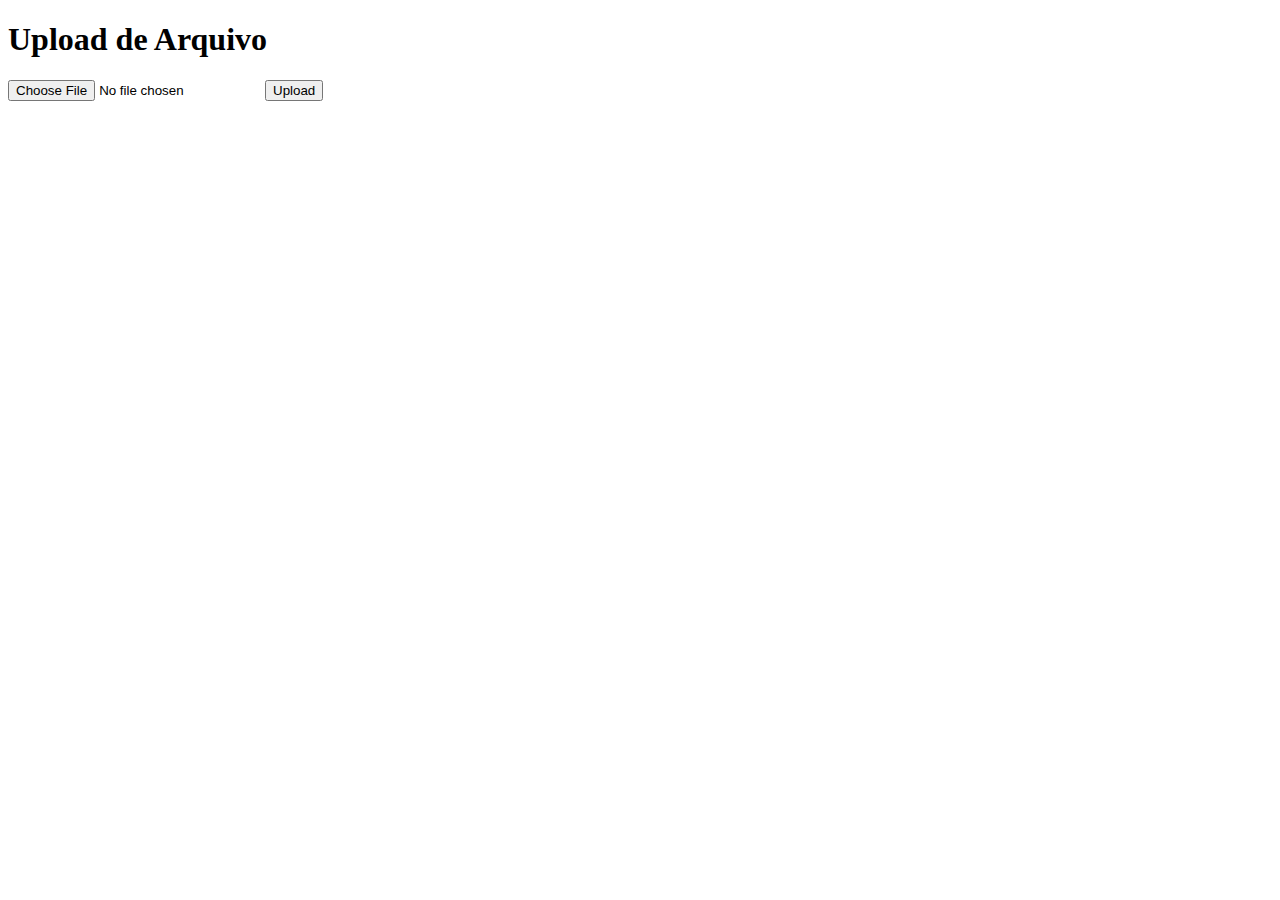
==== templates/upload.html @ 903c64ce "Add files via upload" ====
<!DOCTYPE html>
<html lang="en">
<head>
    <meta charset="UTF-8">
    <meta name="viewport" content="width=device-width, initial-scale=1.0">
    <title>Upload para S3</title>
</head>
<body>
    <h1>Upload de Arquivo</h1>
    <form action="/upload" method="POST" enctype="multipart/form-data">
        <input type="file" name="file">
        <button type="submit">Upload</button>
    </form>
</body>
</html>
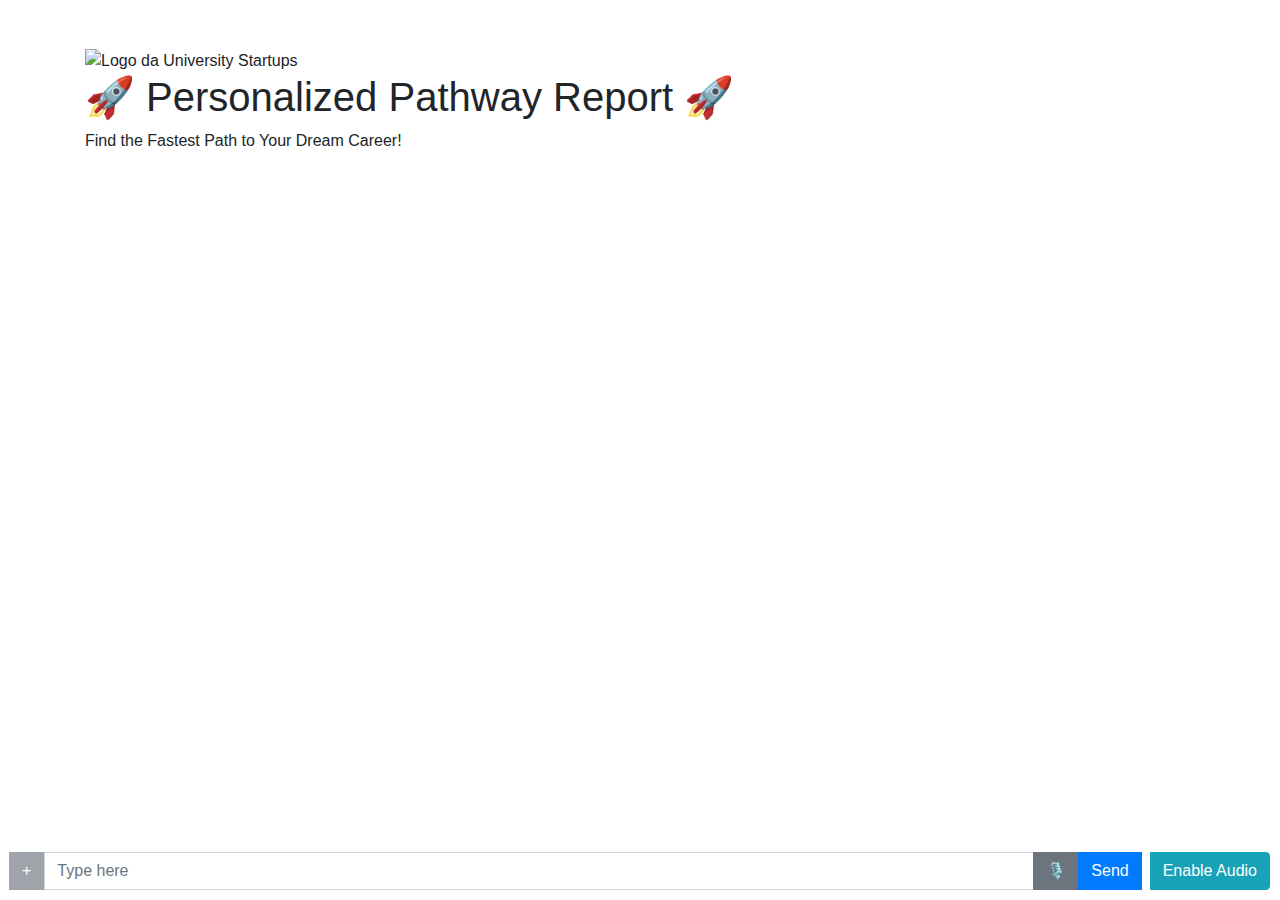
==== commit def5fbbd: "Update upload.html" ====
--- a/templates/upload.html
+++ b/templates/upload.html
@@ -1,15 +1,160 @@
 <!DOCTYPE html>
 <html lang="en">
+
 <head>
     <meta charset="UTF-8">
     <meta name="viewport" content="width=device-width, initial-scale=1.0">
-    <title>Upload para S3</title>
+    <title>AI Assistente</title>
+    <link rel="stylesheet" href="https://stackpath.bootstrapcdn.com/bootstrap/4.5.2/css/bootstrap.min.css">
+    <link rel="stylesheet" href="{{ url_for('static', filename='styles.css') }}">
 </head>
+
 <body>
-    <h1>Upload de Arquivo</h1>
-    <form action="/upload" method="POST" enctype="multipart/form-data">
-        <input type="file" name="file">
-        <button type="submit">Upload</button>
-    </form>
+    <div class="container mt-5">
+        <div class="logo">
+            <img src="https://cdn.prod.website-files.com/65cd787b996708ed6404fc40/65e13f8434ed5dc4c2d48c89_university-startup-logo-horiz-TM-med.png" alt="Logo da University Startups" class="logo-img">
+        </div>
+        <div class="header">
+            <h1>🚀 Personalized Pathway Report 🚀</h1>
+            <p class="subtitulo">Find the Fastest Path to Your Dream Career!</p>
+        </div>
+
+        <div class="response-box" id="chat-box">
+            <div class="loader" id="loader" style="display: none;"></div>
+            <!-- Chat history will be dynamically added here -->
+        </div>
+
+        <form id="chat-form" class="fixed-bottom" style="background-color: #fff; padding: 10px;">
+            <div class="input-group">
+                <div class="input-group-append">
+                    <button type="button" id="new-conversation" class="btn btn-secondary btn-new-conversation" disabled>+</button>
+                </div>
+                <input type="text" id="question" name="question" class="form-control" placeholder="Type here" required>
+                <div class="input-group-append">
+                    <button type="button" id="voice-input" class="btn btn-secondary">
+                        🎙️
+                    </button>
+                    <button type="submit" class="btn btn-primary">Send</button>
+                    <button type="button" id="audio-response-toggle" class="btn btn-info ml-2">Enable Audio</button>
+                </div>
+            </div>
+        </form>
+    </div>
+
+    <script src="https://code.jquery.com/jquery-3.5.1.min.js"></script>
+    <script>
+        $(document).ready(function () {
+            let useAudioResponse = false; // Estado inicial: usa /response
+
+            // Função para alternar o modo de resposta
+            $('#audio-response-toggle').click(function () {
+                useAudioResponse = !useAudioResponse; // Alterna entre true e false
+                const button = $(this);
+
+                if (useAudioResponse) {
+                    button.text('Disable Audio'); // Atualiza o texto do botão
+                    button.removeClass('btn-info').addClass('btn-success');
+                } else {
+                    button.text('Enable Audio');
+                    button.removeClass('btn-success').addClass('btn-info');
+                }
+            });
+
+            // Evento de envio do formulário
+            $('#chat-form').submit(function (event) {
+                event.preventDefault();
+                
+                let question = $('#question').val();
+                let chatBox = $('#chat-box');
+
+                if (question.trim() !== "") {
+                    // Add question to chat
+                    chatBox.append(`<div class="question"><strong></strong> ${question}</div>`);
+
+                    let loader = $('<div class="loader"></div>');
+                    chatBox.append(loader);
+                    // Show loader
+                    loader.show();
+
+                    $('#question').val('');
+
+                    // Seleciona a rota com base no estado do toggle
+                    let route = useAudioResponse ? '/response-audio' : '/response';
+
+                    $.post(route, { question: question }, function (data) {
+                        // Add response to chat
+                        loader.hide();
+                        if (useAudioResponse){
+                            // let audioUrl = data.audio_url;
+                            chatBox.append(`
+                                <div class="response">
+                                    <audio controls>
+                                        <source src="${data.audio_url}" type="audio/mpeg">
+                                        Your browser does not support the audio element.
+                                    </audio>
+                                </div>
+                            `);
+                        } else{
+                            chatBox.append(`<div class="response">${data.response}</div>`);
+                        } 
+                        // Scroll to bottom
+                        chatBox.scrollTop(chatBox[0].scrollHeight);
+                        // Enable the new conversation button after a message is sent
+                        $('#new-conversation').prop('disabled', false);
+                    });
+                }
+            });
+
+            $('#new-conversation').click(function () {
+                $.post('/reset', function () {   // Clear chat box
+                    $('#chat-box').empty();
+                    $('#new-conversation').prop('disabled', true); // Disable the new conversation button
+                });
+            });
+
+            const button = document.getElementById('new-conversation');
+
+            button.addEventListener('mouseenter', function () {
+                this.innerText = 'New chat';
+                this.style.borderRadius = '15%'; // Alterar o border-radius para um retângulo arredondado
+                this.style.width = '100px'; // Aumentar a largura para acomodar o novo texto
+                this.style.height = '40px'; // Manter a altura para um visual consistente
+            });
+
+            button.addEventListener('mouseleave', function () {
+                this.innerText = '+';
+                this.style.borderRadius = '50%'; // Restaurar o formato redondo
+                this.style.width = '40px'; // Restaurar a largura original
+                this.style.height = '40px'; // Restaurar a altura original
+            });
+
+            // Speech-to-Text logic
+            const voiceInputBtn = document.getElementById('voice-input');
+            const questionInput = document.getElementById('question');
+            const SpeechRecognition = window.SpeechRecognition || window.webkitSpeechRecognition;
+
+            if (SpeechRecognition) {
+                const recognition = new SpeechRecognition();
+                recognition.lang = 'en-US';
+
+                voiceInputBtn.addEventListener('click', function () {
+                    recognition.start();
+                });
+
+                recognition.onresult = function (event) {
+                    const transcript = event.results[0][0].transcript;
+                    questionInput.value = transcript;
+                };
+
+                recognition.onerror = function (event) {
+                    alert('Error in voice recognition: ' + event.error);
+                };
+            } else {
+                voiceInputBtn.disabled = true;
+                alert('Your browser does not support speech recognition.');
+            }
+        });
+    </script>
 </body>
+
 </html>
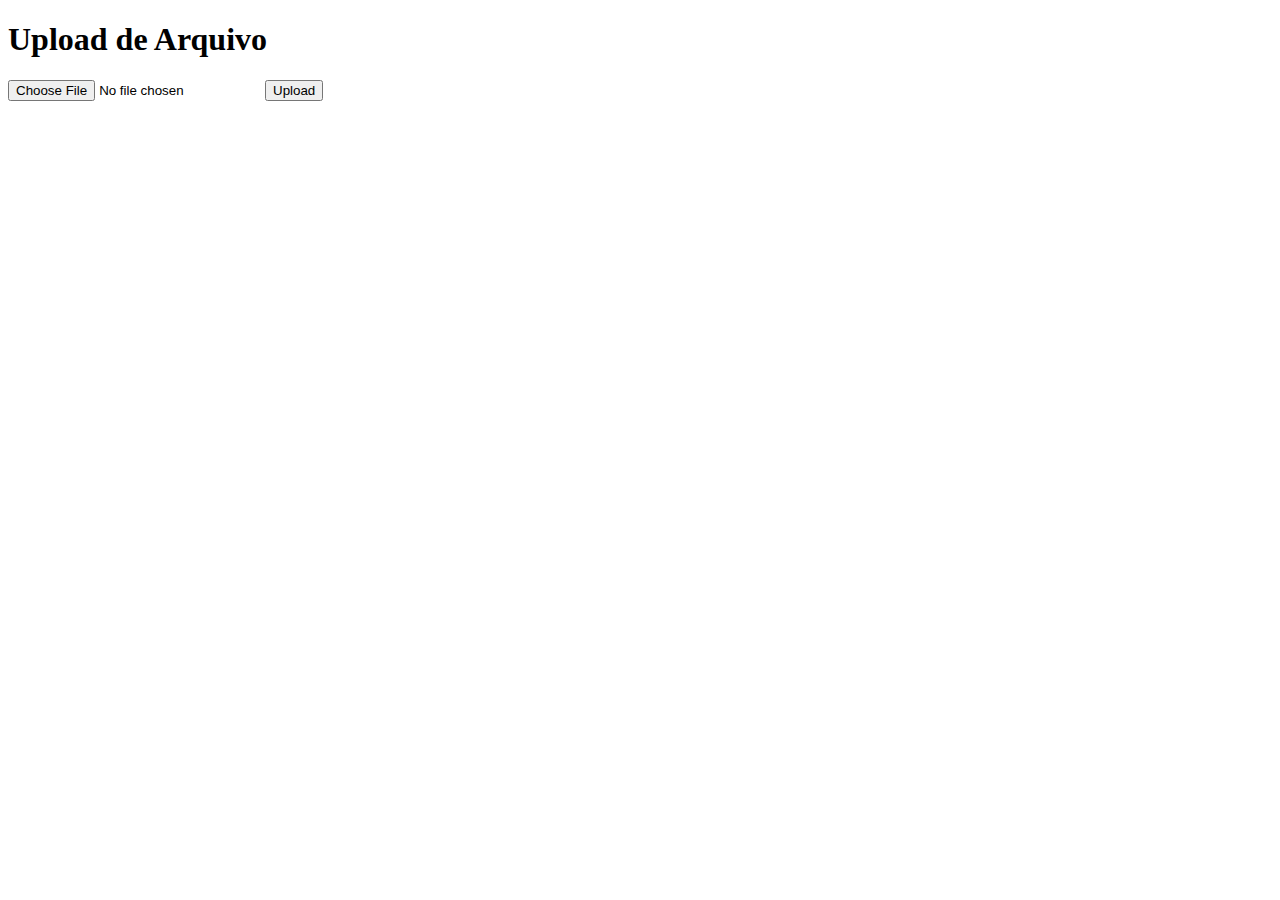
==== commit d4a0ee18: "Update upload.html" ====
--- a/templates/upload.html
+++ b/templates/upload.html
@@ -1,160 +1,15 @@
 <!DOCTYPE html>
 <html lang="en">
-
 <head>
     <meta charset="UTF-8">
     <meta name="viewport" content="width=device-width, initial-scale=1.0">
-    <title>AI Assistente</title>
-    <link rel="stylesheet" href="https://stackpath.bootstrapcdn.com/bootstrap/4.5.2/css/bootstrap.min.css">
-    <link rel="stylesheet" href="{{ url_for('static', filename='styles.css') }}">
+    <title>Upload para S3</title>
 </head>
-
 <body>
-    <div class="container mt-5">
-        <div class="logo">
-            <img src="https://cdn.prod.website-files.com/65cd787b996708ed6404fc40/65e13f8434ed5dc4c2d48c89_university-startup-logo-horiz-TM-med.png" alt="Logo da University Startups" class="logo-img">
-        </div>
-        <div class="header">
-            <h1>🚀 Personalized Pathway Report 🚀</h1>
-            <p class="subtitulo">Find the Fastest Path to Your Dream Career!</p>
-        </div>
-
-        <div class="response-box" id="chat-box">
-            <div class="loader" id="loader" style="display: none;"></div>
-            <!-- Chat history will be dynamically added here -->
-        </div>
-
-        <form id="chat-form" class="fixed-bottom" style="background-color: #fff; padding: 10px;">
-            <div class="input-group">
-                <div class="input-group-append">
-                    <button type="button" id="new-conversation" class="btn btn-secondary btn-new-conversation" disabled>+</button>
-                </div>
-                <input type="text" id="question" name="question" class="form-control" placeholder="Type here" required>
-                <div class="input-group-append">
-                    <button type="button" id="voice-input" class="btn btn-secondary">
-                        🎙️
-                    </button>
-                    <button type="submit" class="btn btn-primary">Send</button>
-                    <button type="button" id="audio-response-toggle" class="btn btn-info ml-2">Enable Audio</button>
-                </div>
-            </div>
-        </form>
-    </div>
-
-    <script src="https://code.jquery.com/jquery-3.5.1.min.js"></script>
-    <script>
-        $(document).ready(function () {
-            let useAudioResponse = false; // Estado inicial: usa /response
-
-            // Função para alternar o modo de resposta
-            $('#audio-response-toggle').click(function () {
-                useAudioResponse = !useAudioResponse; // Alterna entre true e false
-                const button = $(this);
-
-                if (useAudioResponse) {
-                    button.text('Disable Audio'); // Atualiza o texto do botão
-                    button.removeClass('btn-info').addClass('btn-success');
-                } else {
-                    button.text('Enable Audio');
-                    button.removeClass('btn-success').addClass('btn-info');
-                }
-            });
-
-            // Evento de envio do formulário
-            $('#chat-form').submit(function (event) {
-                event.preventDefault();
-                
-                let question = $('#question').val();
-                let chatBox = $('#chat-box');
-
-                if (question.trim() !== "") {
-                    // Add question to chat
-                    chatBox.append(`<div class="question"><strong></strong> ${question}</div>`);
-
-                    let loader = $('<div class="loader"></div>');
-                    chatBox.append(loader);
-                    // Show loader
-                    loader.show();
-
-                    $('#question').val('');
-
-                    // Seleciona a rota com base no estado do toggle
-                    let route = useAudioResponse ? '/response-audio' : '/response';
-
-                    $.post(route, { question: question }, function (data) {
-                        // Add response to chat
-                        loader.hide();
-                        if (useAudioResponse){
-                            // let audioUrl = data.audio_url;
-                            chatBox.append(`
-                                <div class="response">
-                                    <audio controls>
-                                        <source src="${data.audio_url}" type="audio/mpeg">
-                                        Your browser does not support the audio element.
-                                    </audio>
-                                </div>
-                            `);
-                        } else{
-                            chatBox.append(`<div class="response">${data.response}</div>`);
-                        } 
-                        // Scroll to bottom
-                        chatBox.scrollTop(chatBox[0].scrollHeight);
-                        // Enable the new conversation button after a message is sent
-                        $('#new-conversation').prop('disabled', false);
-                    });
-                }
-            });
-
-            $('#new-conversation').click(function () {
-                $.post('/reset', function () {   // Clear chat box
-                    $('#chat-box').empty();
-                    $('#new-conversation').prop('disabled', true); // Disable the new conversation button
-                });
-            });
-
-            const button = document.getElementById('new-conversation');
-
-            button.addEventListener('mouseenter', function () {
-                this.innerText = 'New chat';
-                this.style.borderRadius = '15%'; // Alterar o border-radius para um retângulo arredondado
-                this.style.width = '100px'; // Aumentar a largura para acomodar o novo texto
-                this.style.height = '40px'; // Manter a altura para um visual consistente
-            });
-
-            button.addEventListener('mouseleave', function () {
-                this.innerText = '+';
-                this.style.borderRadius = '50%'; // Restaurar o formato redondo
-                this.style.width = '40px'; // Restaurar a largura original
-                this.style.height = '40px'; // Restaurar a altura original
-            });
-
-            // Speech-to-Text logic
-            const voiceInputBtn = document.getElementById('voice-input');
-            const questionInput = document.getElementById('question');
-            const SpeechRecognition = window.SpeechRecognition || window.webkitSpeechRecognition;
-
-            if (SpeechRecognition) {
-                const recognition = new SpeechRecognition();
-                recognition.lang = 'en-US';
-
-                voiceInputBtn.addEventListener('click', function () {
-                    recognition.start();
-                });
-
-                recognition.onresult = function (event) {
-                    const transcript = event.results[0][0].transcript;
-                    questionInput.value = transcript;
-                };
-
-                recognition.onerror = function (event) {
-                    alert('Error in voice recognition: ' + event.error);
-                };
-            } else {
-                voiceInputBtn.disabled = true;
-                alert('Your browser does not support speech recognition.');
-            }
-        });
-    </script>
+    <h1>Upload de Arquivo</h1>
+    <form action="/upload" method="POST" enctype="multipart/form-data">
+        <input type="file" name="file">
+        <button type="submit">Upload</button>
+    </form>
 </body>
-
 </html>
